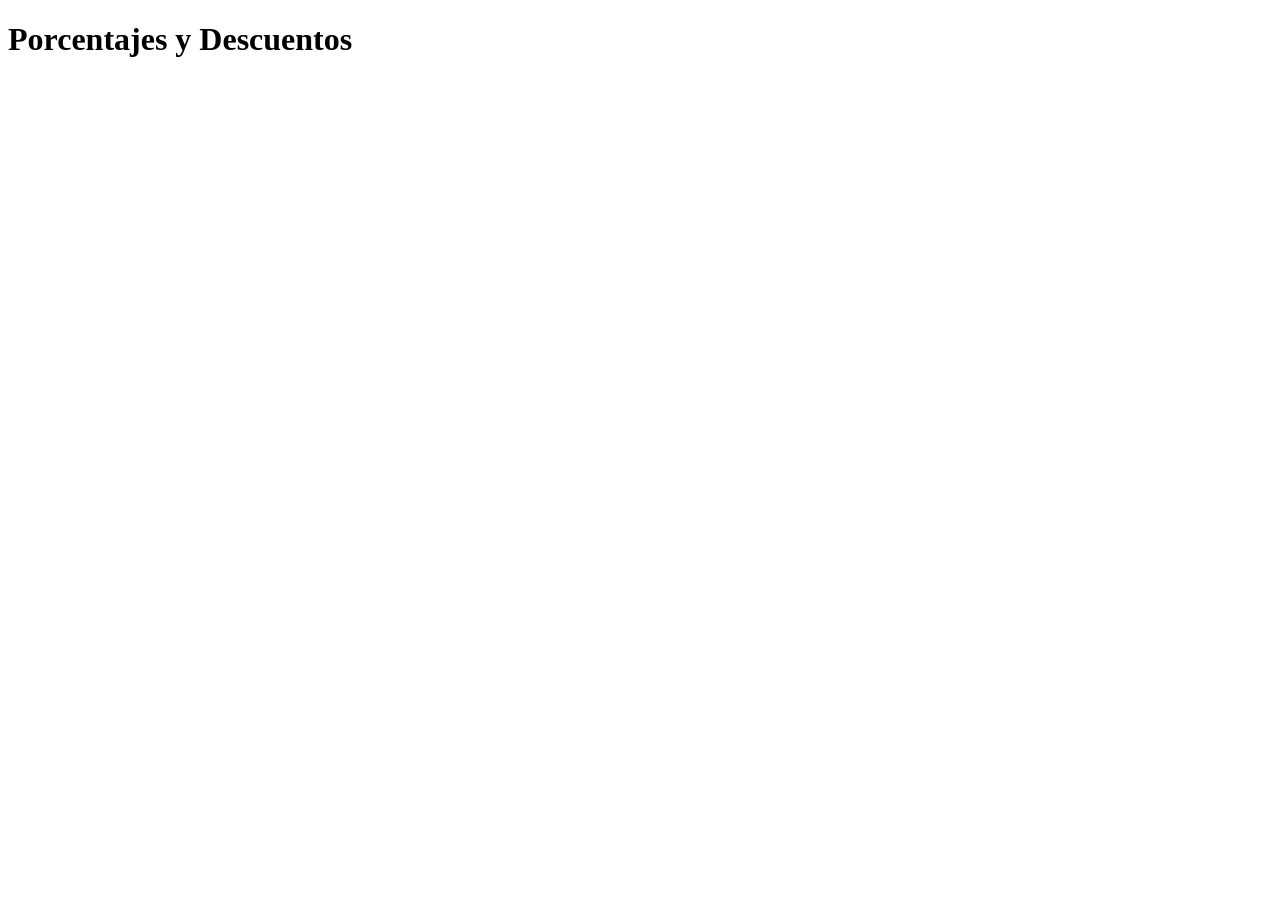
==== descuentos.html @ 75e96334 "Taller 2 porcentajes y descuentos inicio" ====
<!DOCTYPE html>
<html lang="en">
<head>
    <meta charset="UTF-8">
    <meta http-equiv="X-UA-Compatible" content="IE=edge">
    <meta name="viewport" content="width=device-width, initial-scale=1.0">
    <title>Porcentajes y Descuentos | Curso práctico de JS</title>
</head>
<body>
    <h1>Porcentajes y Descuentos</h1>
    <script src="./descuentos.js"></script>
</body>
</html>
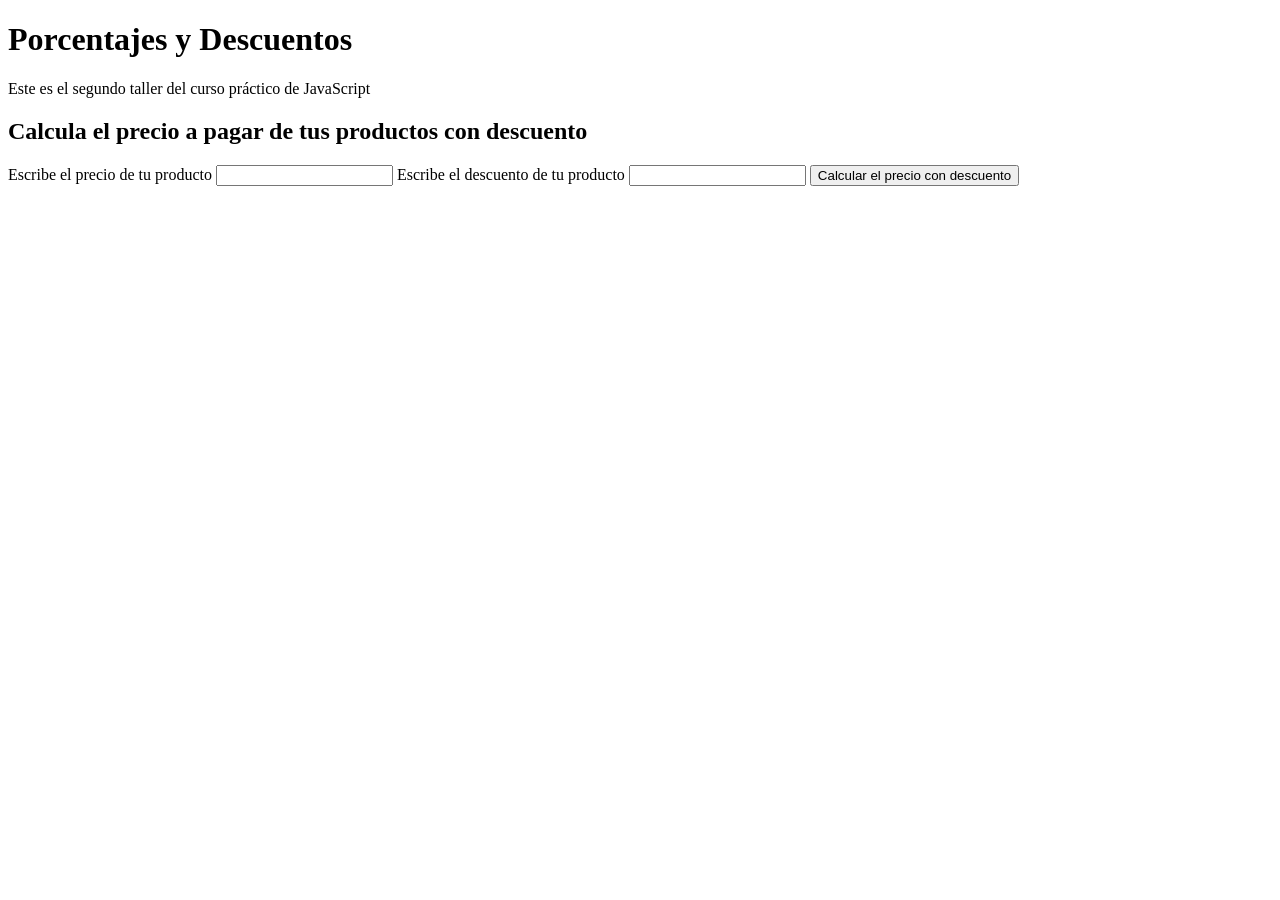
==== commit c7e7a57c: "finaliza taller porcentajes y descuentos" ====
--- a/descuentos.html
+++ b/descuentos.html
@@ -7,7 +7,23 @@
     <title>Porcentajes y Descuentos | Curso práctico de JS</title>
 </head>
 <body>
-    <h1>Porcentajes y Descuentos</h1>
+    <header>
+        <h1>Porcentajes y Descuentos</h1>
+        <p>Este es el segundo taller del curso práctico de JavaScript</p>
+    </header>
+    <section>
+        <h2>Calcula el precio a pagar de tus productos con descuento</h2>
+        <form action="">
+            <label for="inputPrice">Escribe el precio de tu producto</label>
+            <input id="inputPrice" type="number" />
+            <label for="inputDiscount">Escribe el descuento de tu producto</label>
+            <input id="inputDiscount" type="number" />
+            <button type="button" onclick="onClickButtonPriceDiscount()">
+                Calcular el precio con descuento
+            </button>
+            <p id="resultPrice"></p>
+        </form>
+    </section>
     <script src="./descuentos.js"></script>
 </body>
 </html>
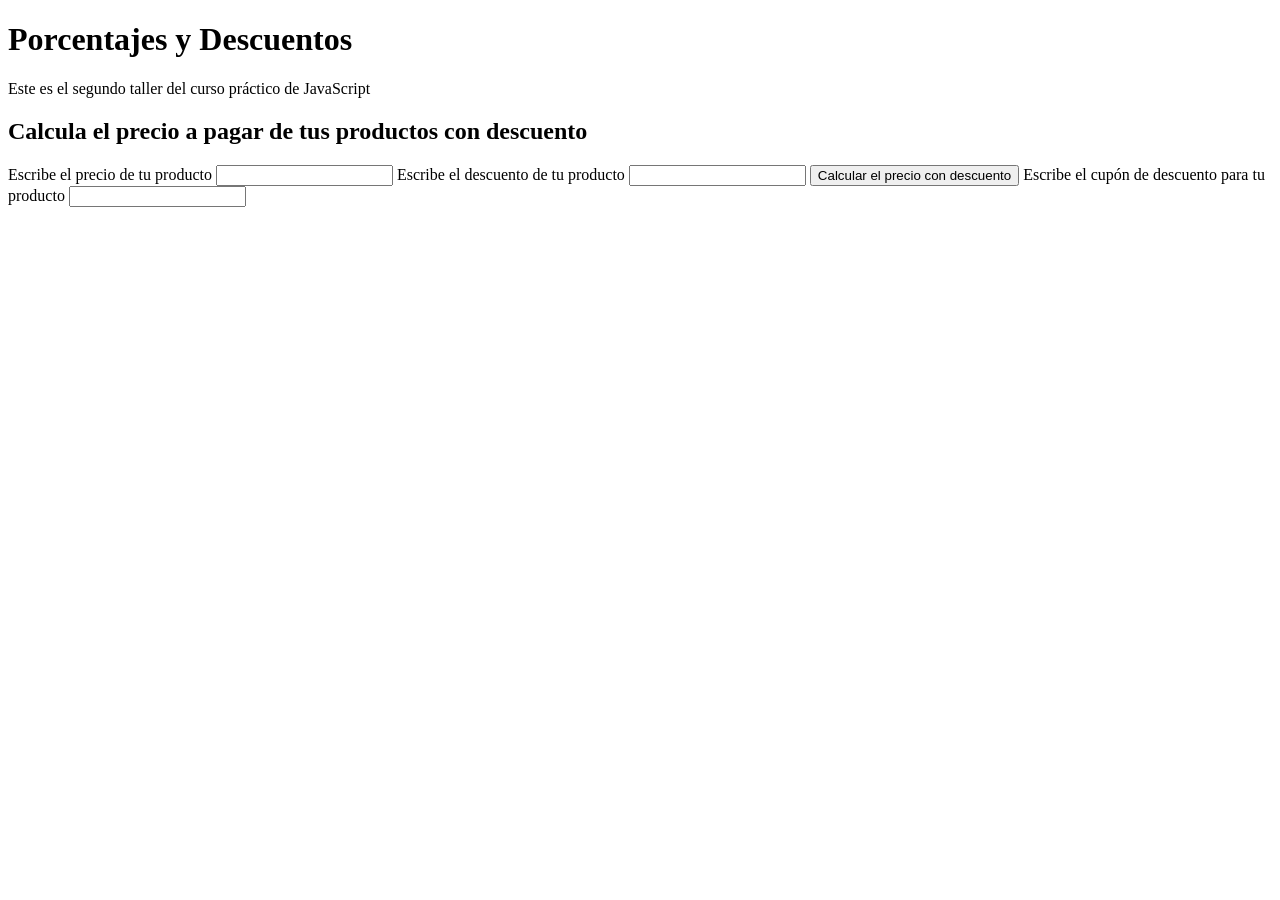
==== commit bd1670fc: "Cupones de descuento" ====
--- a/descuentos.html
+++ b/descuentos.html
@@ -21,6 +21,8 @@
             <button type="button" onclick="onClickButtonPriceDiscount()">
                 Calcular el precio con descuento
             </button>
+            <label for="inputCoupon">Escribe el cupón de descuento para tu producto</label>
+            <input type="text" id="inputCoupon">
             <p id="resultPrice"></p>
         </form>
     </section>
